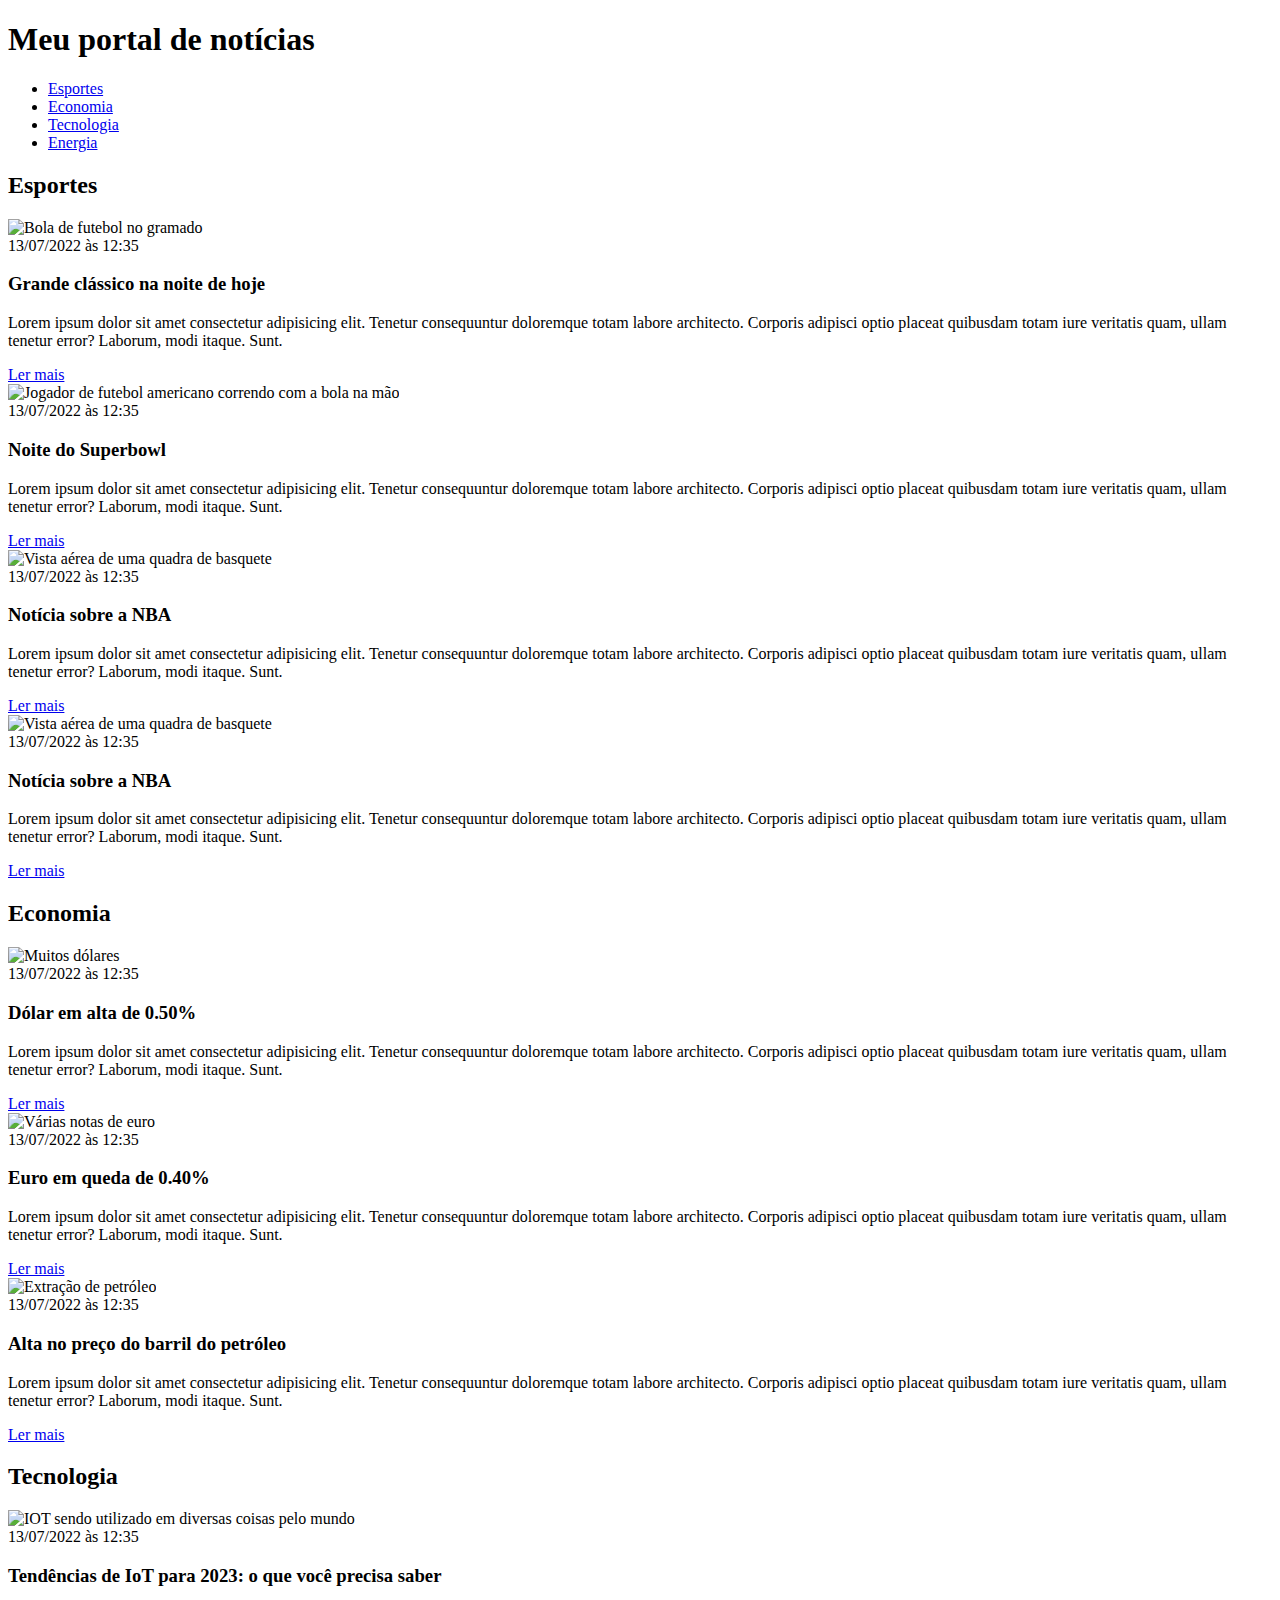
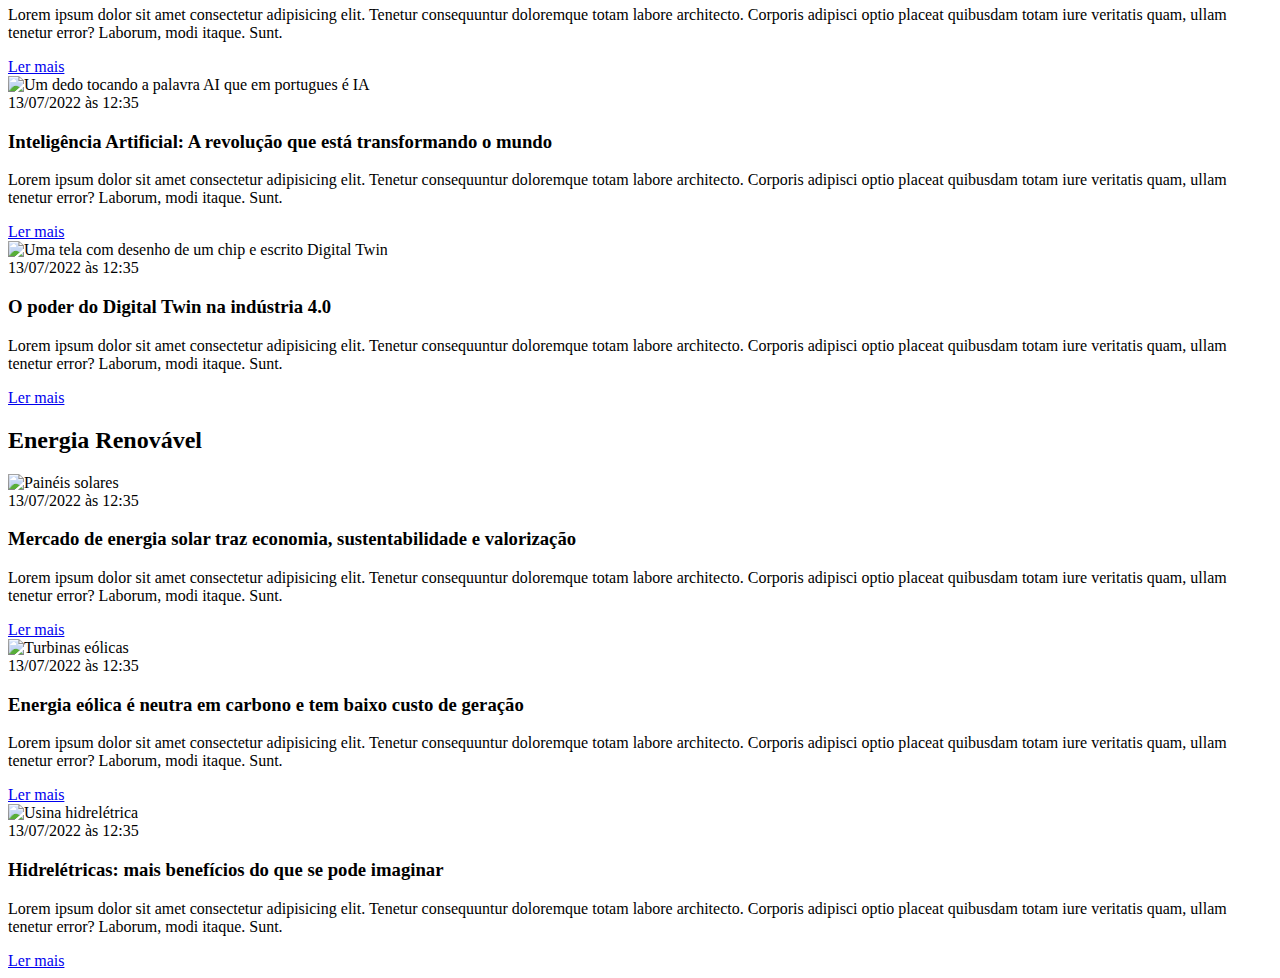
==== index.html @ 8608a172 "Adicionar portal de notícia" ====
<!DOCTYPE html>
<html lang="pt-BR">
<head>
    <meta charset="UTF-8">
    <meta http-equiv="X-UA-Compatible" content="IE=edge">
    <meta name="viewport" content="width=device-width, initial-scale=1.0">
    <title>Meu portal de notícias</title>
    <link rel="stylesheet" href="./main.css" />
</head>
<body>
    
    <header>
       <div class="container">
        <h1>Meu portal de notícias</h1>
        <nav>
            <ul>
                <li>
                    <a href="#sports" title="Ir para a seção de esportes">Esportes</a>
                </li>
                <li>
                    <a href="#economy" title="Ir para a seção de notícias">Economia</a>
                </li>
                <li>
                    <a href="#technology" title="Ir para a seção de Tecnologia">Tecnologia</a>
                </li>
                <li>
                    <a href="#energy" title="Ir para a seção de Energia">Energia</a>
                </li>
            </ul>
        </nav>
       </div>
    </header>
   
    <section id="sports">
        <div class="container">
            <h2>Esportes</h2>
            <div class="articles">
                <article>
                    <img src="./imagens/futebol.jpg" alt="Bola de futebol no gramado" />
                    <header>
                        <time class="creation-date">13/07/2022 às 12:35</time>
                    </header>
                    <h3>Grande clássico na noite de hoje</h3>
                    <p>
                        Lorem ipsum dolor sit amet consectetur adipisicing elit. Tenetur consequuntur doloremque totam labore architecto. Corporis adipisci optio placeat quibusdam totam iure veritatis quam, ullam tenetur error? Laborum, modi itaque. Sunt.
                    </p>
                    <a href="#" title="Leia a notícia completa">Ler mais</a>
                </article>
                <article>
                    <img src="./imagens/futebol-americano.jpg" alt="Jogador de futebol americano correndo com a bola na mão" />
                    <header>
                        <time>13/07/2022 às 12:35</time>
                    </header>
                    <h3>Noite do Superbowl</h3>
                    <p>
                        Lorem ipsum dolor sit amet consectetur adipisicing elit. Tenetur consequuntur doloremque totam labore architecto. Corporis adipisci optio placeat quibusdam totam iure veritatis quam, ullam tenetur error? Laborum, modi itaque. Sunt.
                    </p>
                    <a href="#" title="Leia a notícia completa">Ler mais</a>
                </article>
                <article>
                    <img src="./imagens/basquete.jpg" title="Vista aérea de uma quadra de basquete" />
                    <header>
                        <time>13/07/2022 às 12:35</time>
                    </header>
                    <h3>Notícia sobre a NBA</h3>
                    <p>
                        Lorem ipsum dolor sit amet consectetur adipisicing elit. Tenetur consequuntur doloremque totam labore architecto. Corporis adipisci optio placeat quibusdam totam iure veritatis quam, ullam tenetur error? Laborum, modi itaque. Sunt.
                    </p>
                    <a href="#" title="Leia a notícia completa">Ler mais</a>
                </article>
                <article>
                    <img src="./imagens/basquete.jpg" title="Vista aérea de uma quadra de basquete" />
                    <header>
                        <time>13/07/2022 às 12:35</time>
                    </header>
                    <h3>Notícia sobre a NBA</h3>
                    <p>
                        Lorem ipsum dolor sit amet consectetur adipisicing elit. Tenetur consequuntur doloremque totam labore architecto. Corporis adipisci optio placeat quibusdam totam iure veritatis quam, ullam tenetur error? Laborum, modi itaque. Sunt.
                    </p>
                    <a href="#" title="Leia a notícia completa">Ler mais</a>
                </article>
            </div>
        </div>
    </section>

    <section id="economy">
        <div class="container">
            <h2>Economia</h2>
            <div class="articles">
                <article>
                    <img src="./imagens/dolares.jpg" alt="Muitos dólares" />
                    <header>
                        <time>13/07/2022 às 12:35</time>
                    </header>
                    <h3>Dólar em alta de 0.50%</h3>
                    <p>
                        Lorem ipsum dolor sit amet consectetur adipisicing elit. Tenetur consequuntur doloremque totam labore architecto. Corporis adipisci optio placeat quibusdam totam iure veritatis quam, ullam tenetur error? Laborum, modi itaque. Sunt.
                    </p>
                    <a href="#" title="Leia a notícia completa">Ler mais</a>
                </article>
                <article>
                    <img src="./imagens/euro.jpg" alt="Várias notas de euro" />
                    <header>
                        <time>13/07/2022 às 12:35</time>
                    </header>
                    <h3>Euro em queda de 0.40%</h3>
                    <p>
                        Lorem ipsum dolor sit amet consectetur adipisicing elit. Tenetur consequuntur doloremque totam labore architecto. Corporis adipisci optio placeat quibusdam totam iure veritatis quam, ullam tenetur error? Laborum, modi itaque. Sunt.
                    </p>
                    <a href="#" title="Leia a notícia completa">Ler mais</a>
                </article>
                <article>
                    <img src="./imagens/petroleo.jpg" alt="Extração de petróleo" />
                    <header>
                        <time>13/07/2022 às 12:35</time>
                    </header>
                    <h3>Alta no preço do barril do petróleo</h3>
                    <p>
                        Lorem ipsum dolor sit amet consectetur adipisicing elit. Tenetur consequuntur doloremque totam labore architecto. Corporis adipisci optio placeat quibusdam totam iure veritatis quam, ullam tenetur error? Laborum, modi itaque. Sunt.
                    </p>
                    <a href="#" title="Leia a notícia completa">Ler mais</a>
                </article>
            </div>
        </div>
    </section>

    <section id="technology">
        <div class="container">
            <h2>Tecnologia</h2>
            <div class="articles">
                <article>
                    <img src="./imagens/IOT.jpeg" alt="IOT sendo utilizado em diversas coisas pelo mundo" />
                    <header>
                        <time>13/07/2022 às 12:35</time>
                    </header>
                    <h3>Tendências de IoT para 2023: o que você precisa saber</h3>
                    <p>
                        Lorem ipsum dolor sit amet consectetur adipisicing elit. Tenetur consequuntur doloremque totam labore architecto. Corporis adipisci optio placeat quibusdam totam iure veritatis quam, ullam tenetur error? Laborum, modi itaque. Sunt.
                    </p>
                    <a href="#" title="Leia a notícia completa">Ler mais</a>
                </article>
                <article>
                    <img src="./imagens/IA.jpg" alt="Um dedo tocando a palavra AI que em portugues é IA" />
                    <header>
                        <time>13/07/2022 às 12:35</time>
                    </header>
                    <h3>Inteligência Artificial: A revolução que está transformando o mundo</h3>
                    <p>
                        Lorem ipsum dolor sit amet consectetur adipisicing elit. Tenetur consequuntur doloremque totam labore architecto. Corporis adipisci optio placeat quibusdam totam iure veritatis quam, ullam tenetur error? Laborum, modi itaque. Sunt.
                    </p>
                    <a href="#" title="Leia a notícia completa">Ler mais</a>
                </article>
                <article>
                    <img src="./imagens/Gêmeos Digitais.jpg" alt="Uma tela com desenho de um chip e escrito Digital Twin" />
                    <header>
                        <time>13/07/2022 às 12:35</time>
                    </header>
                    <h3>O poder do Digital Twin na indústria 4.0</h3>
                    <p>
                        Lorem ipsum dolor sit amet consectetur adipisicing elit. Tenetur consequuntur doloremque totam labore architecto. Corporis adipisci optio placeat quibusdam totam iure veritatis quam, ullam tenetur error? Laborum, modi itaque. Sunt.
                    </p>
                    <a href="#" title="Leia a notícia completa">Ler mais</a>
                </article>
            </div>
        </div>
    </section>

    <section id="energy">
        <div class="container">
            <h2>Energia Renovável</h2>
            <div class="articles">
                <article>
                    <img src="./imagens/Painel Solar.jpg" alt="Painéis solares" />
                    <header>
                        <time>13/07/2022 às 12:35</time>
                    </header>
                    <h3>Mercado de energia solar traz economia, sustentabilidade e valorização </h3>
                    <p>
                        Lorem ipsum dolor sit amet consectetur adipisicing elit. Tenetur consequuntur doloremque totam labore architecto. Corporis adipisci optio placeat quibusdam totam iure veritatis quam, ullam tenetur error? Laborum, modi itaque. Sunt.
                    </p>
                    <a href="#" title="Leia a notícia completa">Ler mais</a>
                </article>
                <article>
                    <img src="./imagens/Eolica.jpeg" alt="Turbinas eólicas" />
                    <header>
                        <time>13/07/2022 às 12:35</time>
                    </header>
                    <h3>Energia eólica é neutra em carbono e tem baixo custo de geração</h3>
                    <p>
                        Lorem ipsum dolor sit amet consectetur adipisicing elit. Tenetur consequuntur doloremque totam labore architecto. Corporis adipisci optio placeat quibusdam totam iure veritatis quam, ullam tenetur error? Laborum, modi itaque. Sunt.
                    </p>
                    <a href="#" title="Leia a notícia completa">Ler mais</a>
                </article>
                <article>
                    <img src="./imagens/Hidreletrica.jpg" alt="Usina hidrelétrica" />
                    <header>
                        <time>13/07/2022 às 12:35</time>
                    </header>
                    <h3>Hidrelétricas: mais benefícios do que se pode imaginar</h3>
                    <p>
                        Lorem ipsum dolor sit amet consectetur adipisicing elit. Tenetur consequuntur doloremque totam labore architecto. Corporis adipisci optio placeat quibusdam totam iure veritatis quam, ullam tenetur error? Laborum, modi itaque. Sunt.
                    </p>
                    <a href="#" title="Leia a notícia completa">Ler mais</a>
                </article>
            </div>
        </div>
    </section>
    
</body>
</html>
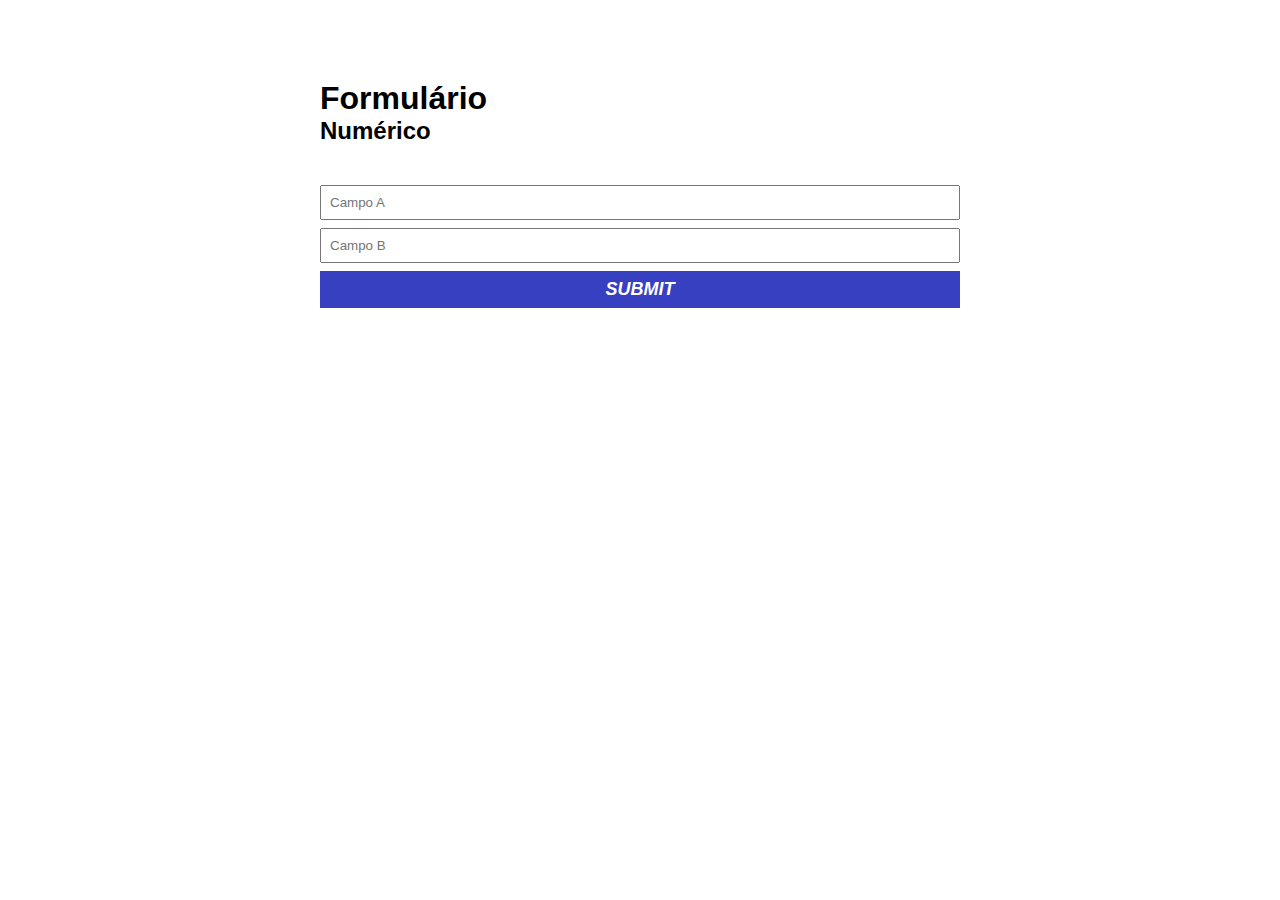
==== commit 24079028: "Adicionar formulário de validação" ====
--- a/index.html
+++ b/index.html
@@ -4,207 +4,25 @@
     <meta charset="UTF-8">
     <meta http-equiv="X-UA-Compatible" content="IE=edge">
     <meta name="viewport" content="width=device-width, initial-scale=1.0">
-    <title>Meu portal de notícias</title>
+    <title>Exercicio HTML com JS</title>
     <link rel="stylesheet" href="./main.css" />
 </head>
 <body>
-    
-    <header>
-       <div class="container">
-        <h1>Meu portal de notícias</h1>
-        <nav>
-            <ul>
-                <li>
-                    <a href="#sports" title="Ir para a seção de esportes">Esportes</a>
-                </li>
-                <li>
-                    <a href="#economy" title="Ir para a seção de notícias">Economia</a>
-                </li>
-                <li>
-                    <a href="#technology" title="Ir para a seção de Tecnologia">Tecnologia</a>
-                </li>
-                <li>
-                    <a href="#energy" title="Ir para a seção de Energia">Energia</a>
-                </li>
-            </ul>
-        </nav>
-       </div>
-    </header>
-   
-    <section id="sports">
-        <div class="container">
-            <h2>Esportes</h2>
-            <div class="articles">
-                <article>
-                    <img src="./imagens/futebol.jpg" alt="Bola de futebol no gramado" />
-                    <header>
-                        <time class="creation-date">13/07/2022 às 12:35</time>
-                    </header>
-                    <h3>Grande clássico na noite de hoje</h3>
-                    <p>
-                        Lorem ipsum dolor sit amet consectetur adipisicing elit. Tenetur consequuntur doloremque totam labore architecto. Corporis adipisci optio placeat quibusdam totam iure veritatis quam, ullam tenetur error? Laborum, modi itaque. Sunt.
-                    </p>
-                    <a href="#" title="Leia a notícia completa">Ler mais</a>
-                </article>
-                <article>
-                    <img src="./imagens/futebol-americano.jpg" alt="Jogador de futebol americano correndo com a bola na mão" />
-                    <header>
-                        <time>13/07/2022 às 12:35</time>
-                    </header>
-                    <h3>Noite do Superbowl</h3>
-                    <p>
-                        Lorem ipsum dolor sit amet consectetur adipisicing elit. Tenetur consequuntur doloremque totam labore architecto. Corporis adipisci optio placeat quibusdam totam iure veritatis quam, ullam tenetur error? Laborum, modi itaque. Sunt.
-                    </p>
-                    <a href="#" title="Leia a notícia completa">Ler mais</a>
-                </article>
-                <article>
-                    <img src="./imagens/basquete.jpg" title="Vista aérea de uma quadra de basquete" />
-                    <header>
-                        <time>13/07/2022 às 12:35</time>
-                    </header>
-                    <h3>Notícia sobre a NBA</h3>
-                    <p>
-                        Lorem ipsum dolor sit amet consectetur adipisicing elit. Tenetur consequuntur doloremque totam labore architecto. Corporis adipisci optio placeat quibusdam totam iure veritatis quam, ullam tenetur error? Laborum, modi itaque. Sunt.
-                    </p>
-                    <a href="#" title="Leia a notícia completa">Ler mais</a>
-                </article>
-                <article>
-                    <img src="./imagens/basquete.jpg" title="Vista aérea de uma quadra de basquete" />
-                    <header>
-                        <time>13/07/2022 às 12:35</time>
-                    </header>
-                    <h3>Notícia sobre a NBA</h3>
-                    <p>
-                        Lorem ipsum dolor sit amet consectetur adipisicing elit. Tenetur consequuntur doloremque totam labore architecto. Corporis adipisci optio placeat quibusdam totam iure veritatis quam, ullam tenetur error? Laborum, modi itaque. Sunt.
-                    </p>
-                    <a href="#" title="Leia a notícia completa">Ler mais</a>
-                </article>
-            </div>
-        </div>
-    </section>
-
-    <section id="economy">
-        <div class="container">
-            <h2>Economia</h2>
-            <div class="articles">
-                <article>
-                    <img src="./imagens/dolares.jpg" alt="Muitos dólares" />
-                    <header>
-                        <time>13/07/2022 às 12:35</time>
-                    </header>
-                    <h3>Dólar em alta de 0.50%</h3>
-                    <p>
-                        Lorem ipsum dolor sit amet consectetur adipisicing elit. Tenetur consequuntur doloremque totam labore architecto. Corporis adipisci optio placeat quibusdam totam iure veritatis quam, ullam tenetur error? Laborum, modi itaque. Sunt.
-                    </p>
-                    <a href="#" title="Leia a notícia completa">Ler mais</a>
-                </article>
-                <article>
-                    <img src="./imagens/euro.jpg" alt="Várias notas de euro" />
-                    <header>
-                        <time>13/07/2022 às 12:35</time>
-                    </header>
-                    <h3>Euro em queda de 0.40%</h3>
-                    <p>
-                        Lorem ipsum dolor sit amet consectetur adipisicing elit. Tenetur consequuntur doloremque totam labore architecto. Corporis adipisci optio placeat quibusdam totam iure veritatis quam, ullam tenetur error? Laborum, modi itaque. Sunt.
-                    </p>
-                    <a href="#" title="Leia a notícia completa">Ler mais</a>
-                </article>
-                <article>
-                    <img src="./imagens/petroleo.jpg" alt="Extração de petróleo" />
-                    <header>
-                        <time>13/07/2022 às 12:35</time>
-                    </header>
-                    <h3>Alta no preço do barril do petróleo</h3>
-                    <p>
-                        Lorem ipsum dolor sit amet consectetur adipisicing elit. Tenetur consequuntur doloremque totam labore architecto. Corporis adipisci optio placeat quibusdam totam iure veritatis quam, ullam tenetur error? Laborum, modi itaque. Sunt.
-                    </p>
-                    <a href="#" title="Leia a notícia completa">Ler mais</a>
-                </article>
-            </div>
-        </div>
-    </section>
-
-    <section id="technology">
-        <div class="container">
-            <h2>Tecnologia</h2>
-            <div class="articles">
-                <article>
-                    <img src="./imagens/IOT.jpeg" alt="IOT sendo utilizado em diversas coisas pelo mundo" />
-                    <header>
-                        <time>13/07/2022 às 12:35</time>
-                    </header>
-                    <h3>Tendências de IoT para 2023: o que você precisa saber</h3>
-                    <p>
-                        Lorem ipsum dolor sit amet consectetur adipisicing elit. Tenetur consequuntur doloremque totam labore architecto. Corporis adipisci optio placeat quibusdam totam iure veritatis quam, ullam tenetur error? Laborum, modi itaque. Sunt.
-                    </p>
-                    <a href="#" title="Leia a notícia completa">Ler mais</a>
-                </article>
-                <article>
-                    <img src="./imagens/IA.jpg" alt="Um dedo tocando a palavra AI que em portugues é IA" />
-                    <header>
-                        <time>13/07/2022 às 12:35</time>
-                    </header>
-                    <h3>Inteligência Artificial: A revolução que está transformando o mundo</h3>
-                    <p>
-                        Lorem ipsum dolor sit amet consectetur adipisicing elit. Tenetur consequuntur doloremque totam labore architecto. Corporis adipisci optio placeat quibusdam totam iure veritatis quam, ullam tenetur error? Laborum, modi itaque. Sunt.
-                    </p>
-                    <a href="#" title="Leia a notícia completa">Ler mais</a>
-                </article>
-                <article>
-                    <img src="./imagens/Gêmeos Digitais.jpg" alt="Uma tela com desenho de um chip e escrito Digital Twin" />
-                    <header>
-                        <time>13/07/2022 às 12:35</time>
-                    </header>
-                    <h3>O poder do Digital Twin na indústria 4.0</h3>
-                    <p>
-                        Lorem ipsum dolor sit amet consectetur adipisicing elit. Tenetur consequuntur doloremque totam labore architecto. Corporis adipisci optio placeat quibusdam totam iure veritatis quam, ullam tenetur error? Laborum, modi itaque. Sunt.
-                    </p>
-                    <a href="#" title="Leia a notícia completa">Ler mais</a>
-                </article>
-            </div>
-        </div>
-    </section>
-
-    <section id="energy">
-        <div class="container">
-            <h2>Energia Renovável</h2>
-            <div class="articles">
-                <article>
-                    <img src="./imagens/Painel Solar.jpg" alt="Painéis solares" />
-                    <header>
-                        <time>13/07/2022 às 12:35</time>
-                    </header>
-                    <h3>Mercado de energia solar traz economia, sustentabilidade e valorização </h3>
-                    <p>
-                        Lorem ipsum dolor sit amet consectetur adipisicing elit. Tenetur consequuntur doloremque totam labore architecto. Corporis adipisci optio placeat quibusdam totam iure veritatis quam, ullam tenetur error? Laborum, modi itaque. Sunt.
-                    </p>
-                    <a href="#" title="Leia a notícia completa">Ler mais</a>
-                </article>
-                <article>
-                    <img src="./imagens/Eolica.jpeg" alt="Turbinas eólicas" />
-                    <header>
-                        <time>13/07/2022 às 12:35</time>
-                    </header>
-                    <h3>Energia eólica é neutra em carbono e tem baixo custo de geração</h3>
-                    <p>
-                        Lorem ipsum dolor sit amet consectetur adipisicing elit. Tenetur consequuntur doloremque totam labore architecto. Corporis adipisci optio placeat quibusdam totam iure veritatis quam, ullam tenetur error? Laborum, modi itaque. Sunt.
-                    </p>
-                    <a href="#" title="Leia a notícia completa">Ler mais</a>
-                </article>
-                <article>
-                    <img src="./imagens/Hidreletrica.jpg" alt="Usina hidrelétrica" />
-                    <header>
-                        <time>13/07/2022 às 12:35</time>
-                    </header>
-                    <h3>Hidrelétricas: mais benefícios do que se pode imaginar</h3>
-                    <p>
-                        Lorem ipsum dolor sit amet consectetur adipisicing elit. Tenetur consequuntur doloremque totam labore architecto. Corporis adipisci optio placeat quibusdam totam iure veritatis quam, ullam tenetur error? Laborum, modi itaque. Sunt.
-                    </p>
-                    <a href="#" title="Leia a notícia completa">Ler mais</a>
-                </article>
-            </div>
-        </div>
-    </section>
-    
+    <div class="container">
+        <h1>Formulário</h1>
+        <h2>Numérico</h2>
+        <form id="form-deposito">
+          
+            <input type="number" id="numero-a" required placeholder="Campo A" />
+            <input type="number" id="numero-b" required placeholder="Campo B" />
+            <p class="error01-message">
+                O numero precisa ser maior que o do campo A
+            </p>            
+            <button id="btn-depositar" type="submit">Submit</button>
+        </form>
+        <p class="success-message"></p>
+        <p class="error-message"></p>
+    </div>
+    <script src="./main.js"></script>
 </body>
 </html>--- a/main.css
+++ b/main.css
@@ -0,0 +1,72 @@
+* {
+    margin: 0;
+    padding: 0;
+    box-sizing: border-box;
+    font-family: sans-serif;
+}
+
+body {
+}
+
+.container {
+    margin: 80px auto;
+    max-width: 640px;
+    width: 100%;
+}
+
+form {
+    margin-top: 40px;
+}
+
+input, textarea, button {
+    display: block;
+    padding: 8px;
+    margin-bottom: 8px;
+    width: 100%;
+    resize: none;
+}
+
+button {
+    background-color: #3740c0;
+    border: none;
+    text-transform: uppercase;
+    color: #fff;
+    font-weight: bold;
+    font-size: 18px;
+    font-style: italic;
+    cursor: pointer;
+    margin-bottom: 8px; /* Coloquei a mais para dar um outro espaçamento entre o botão e a mensagem */
+}
+
+button:hover {
+    background-color:#262d88;
+}
+
+.success-message {
+    background-color: #27ae60;
+    padding: 16px;
+    color: #fff;
+    display: none;
+}
+
+.error-message {
+    background-color: red;
+    padding: 16px;
+    color: #fff;
+    display: none;
+}
+
+.error01-message {
+    font-size: 12px;
+    padding: 8px;
+    background-color: red;
+    color: #fff;
+    margin-bottom: 8px;
+    display: none; 
+} 
+
+input.error {
+    color: red;
+    border-color: red;
+    outline-color: red;
+}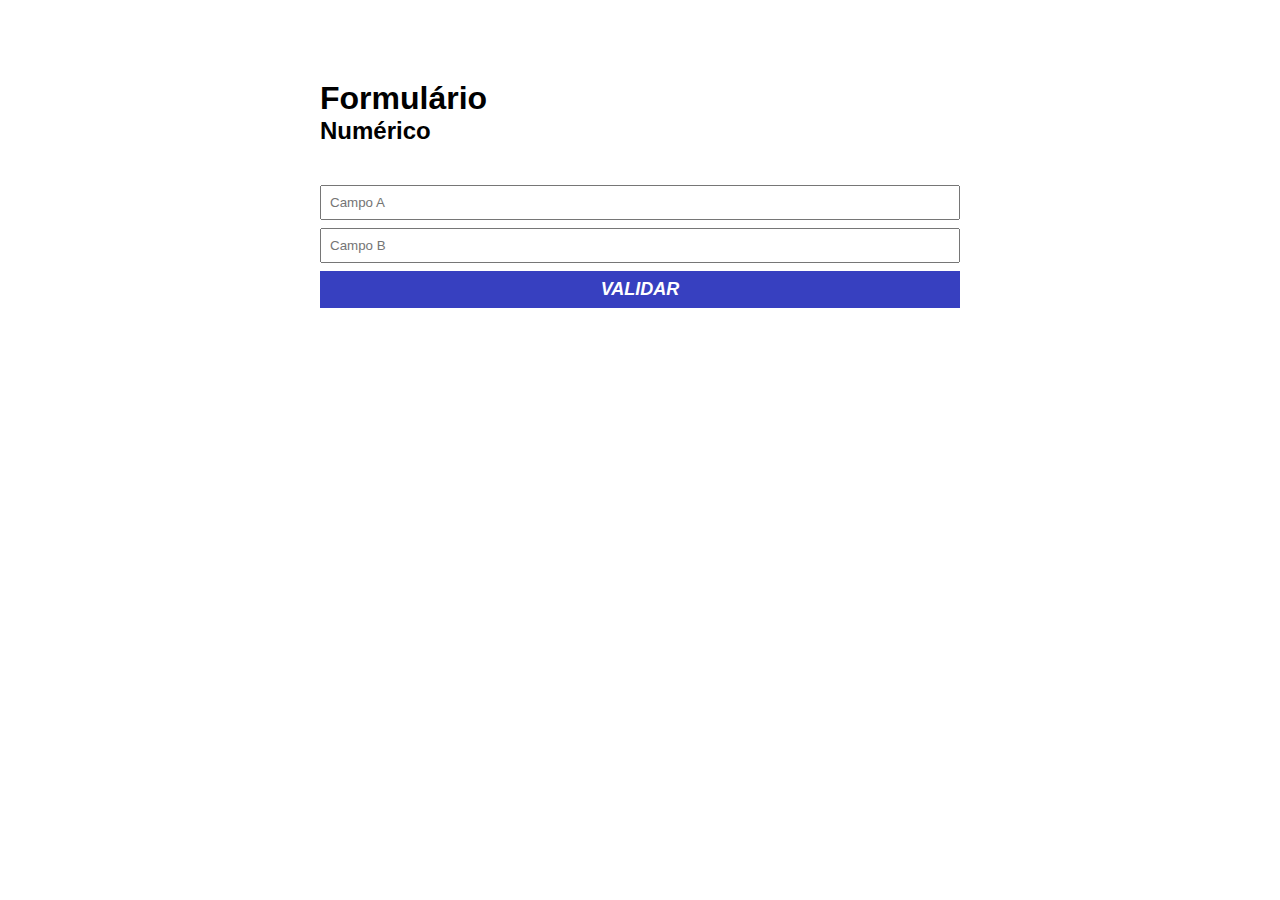
==== commit 6d15e55a: "Adicionando formulário de validação" ====
--- a/index.html
+++ b/index.html
@@ -18,7 +18,7 @@
             <p class="error01-message">
                 O numero precisa ser maior que o do campo A
             </p>            
-            <button id="btn-depositar" type="submit">Submit</button>
+            <button id="btn-depositar" type="submit">Validar</button>
         </form>
         <p class="success-message"></p>
         <p class="error-message"></p>
